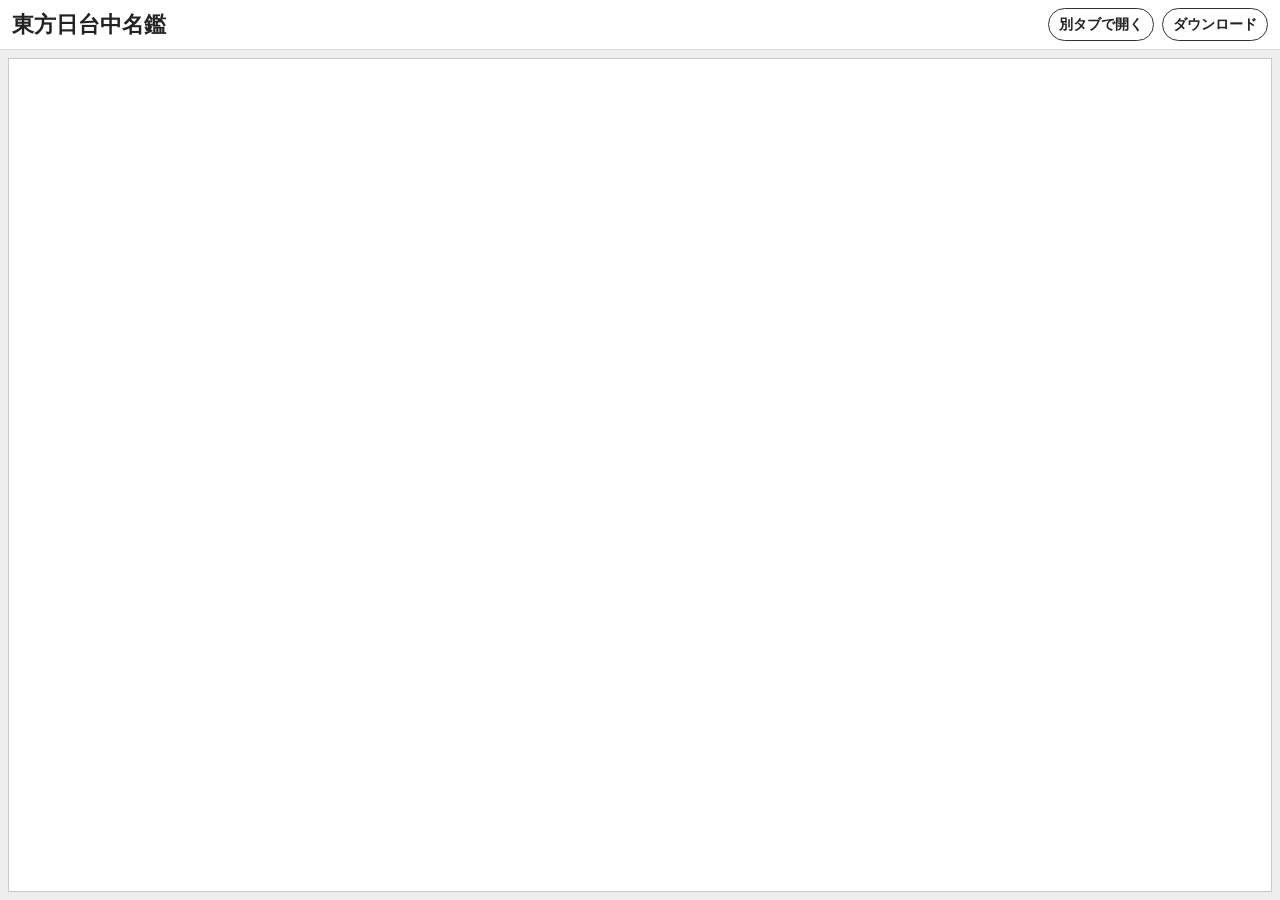
==== index.html @ e4964e01 "create repo" ====
<!doctype html>
<html lang="ja">
<head>
  <meta charset="utf-8">
  <meta name="viewport" content="width=device-width, initial-scale=1">
  <title>東方日台中名鑑</title>
  <link rel="stylesheet" href="assets/css/style.css">
</head>
<body>
  <header class="topbar">
    <h1>東方日台中名鑑</h1>
    <nav class="links" aria-label="PDF操作">
      <a href="pdf/Touhouzhminibook.pdf" target="_blank" rel="noopener">別タブで開く</a>
      <a href="pdf/Touhouzhminibook.pdf" download>ダウンロード</a>
    </nav>
  </header>

  <main class="viewer">
    <iframe
      class="pdf-frame"
      src="pdf/Touhouzhminibook.pdf#page=1&view=FitV"
      title="東方日台中名鑑 PDF">
    </iframe>
  </main>
</body>
</html>
---- assets/css/style.css ----
* {
  box-sizing: border-box;
}

html,
body {
  height: 100%;
}

body {
  margin: 0;
  overflow: hidden;
  display: flex;
  flex-direction: column;
  background: #eeeeee;
  color: #222;
  font-family: system-ui, -apple-system, BlinkMacSystemFont, "Segoe UI", "Noto Sans JP", sans-serif;
}

.topbar {
  flex: 0 0 auto;
  min-height: 48px;
  padding: 8px 12px;
  display: flex;
  align-items: center;
  justify-content: space-between;
  gap: 12px;
  background: #fff;
  border-bottom: 1px solid #d8d8d8;
}

h1 {
  margin: 0;
  font-size: clamp(1rem, 2.6vw, 1.35rem);
  line-height: 1.2;
  white-space: nowrap;
}

.links {
  display: flex;
  align-items: center;
  gap: 8px;
  white-space: nowrap;
}

.links a {
  padding: 6px 10px;
  border: 1px solid #333;
  border-radius: 999px;
  color: #222;
  background: #fff;
  font-size: 0.9rem;
  font-weight: 700;
  text-decoration: none;
}

.links a:hover,
.links a:focus-visible {
  background: #222;
  color: #fff;
}

.viewer {
  flex: 1 1 auto;
  min-height: 0;
  padding: 8px;
}

.pdf-frame {
  display: block;
  width: 100%;
  height: 100%;
  border: 1px solid #c8c8c8;
  background: #fff;
}

@media (max-width: 640px) {
  .topbar {
    min-height: 42px;
    padding: 6px 8px;
    gap: 8px;
  }

  h1 {
    font-size: 0.95rem;
  }

  .links {
    gap: 4px;
  }

  .links a {
    padding: 5px 7px;
    font-size: 0.78rem;
  }

  .viewer {
    padding: 4px;
  }
}
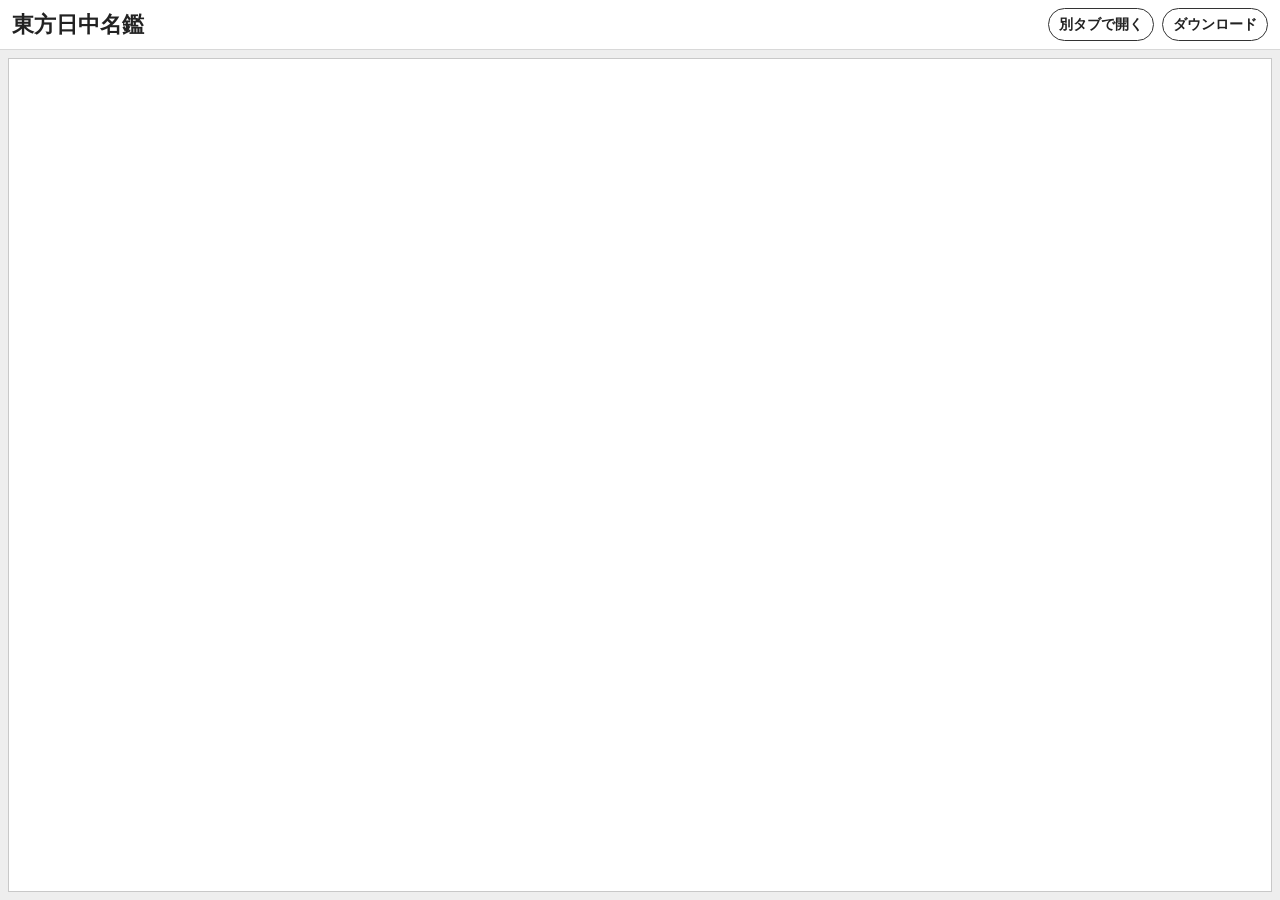
==== commit a6155e4e: "タイトル変更、インターナショナル版として挿し替え" ====
--- a/index.html
+++ b/index.html
@@ -1,14 +1,14 @@
-<!doctype html>
+﻿<!doctype html>
 <html lang="ja">
 <head>
   <meta charset="utf-8">
   <meta name="viewport" content="width=device-width, initial-scale=1">
-  <title>東方日台中名鑑</title>
+  <title>東方日中名鑑</title>
   <link rel="stylesheet" href="assets/css/style.css">
 </head>
 <body>
   <header class="topbar">
-    <h1>東方日台中名鑑</h1>
+    <h1>東方日中名鑑</h1>
     <nav class="links" aria-label="PDF操作">
       <a href="pdf/Touhouzhminibook.pdf" target="_blank" rel="noopener">別タブで開く</a>
       <a href="pdf/Touhouzhminibook.pdf" download>ダウンロード</a>
@@ -19,7 +19,7 @@
     <iframe
       class="pdf-frame"
       src="pdf/Touhouzhminibook.pdf#page=1&view=FitV"
-      title="東方日台中名鑑 PDF">
+      title="東方日中名鑑 PDF">
     </iframe>
   </main>
 </body>
